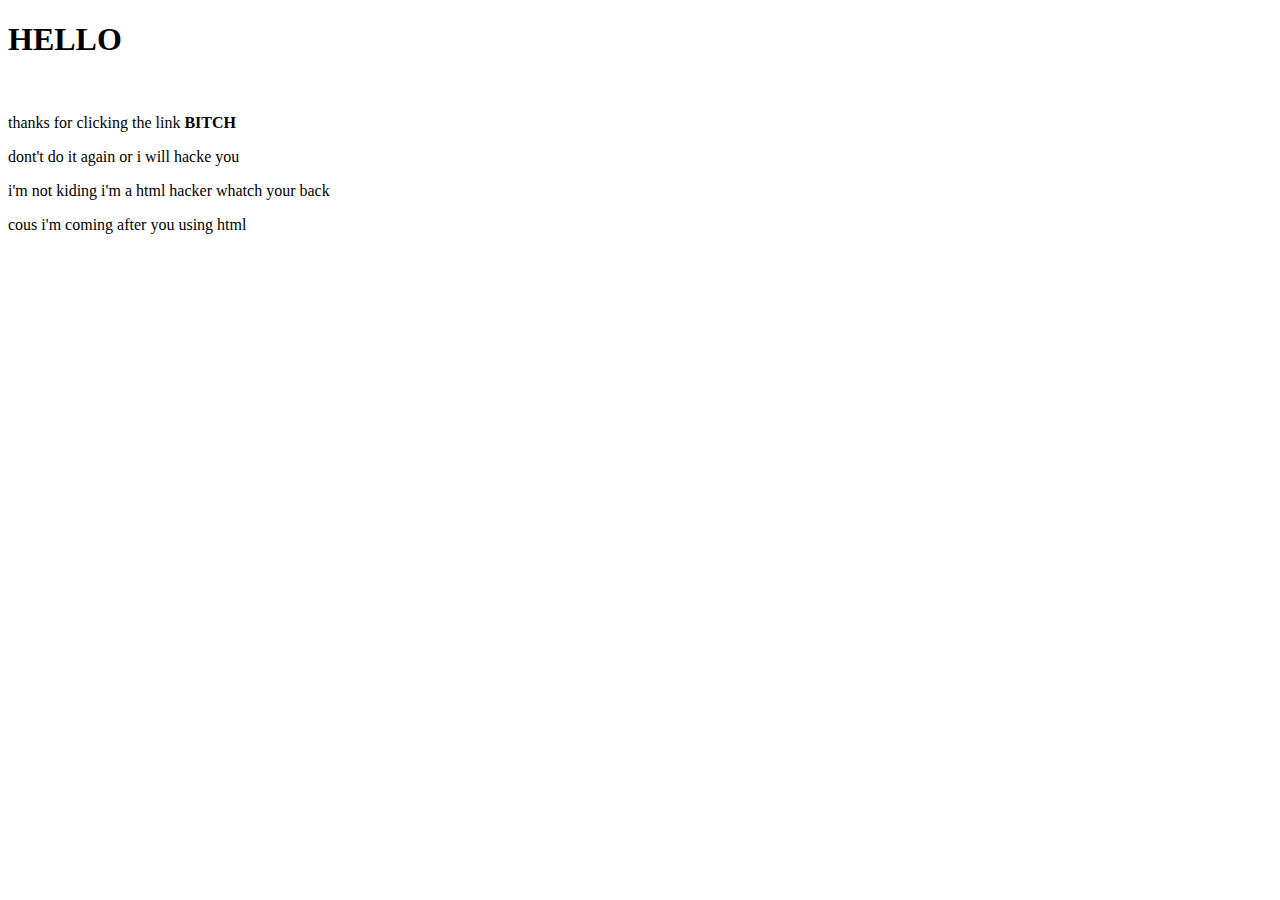
==== html/page2.html @ bea42be2 "adding links and page 2 and section" ====
<!DOCTYPE html>
<html lang="en">
<head>
    <meta charset="utf-8">
    <title> second page </title>
</head>

<body>
    <h1>HELLO</h1>
    <br>
    <p>thanks for clicking the link <b>BITCH</b></p>
    <p>dont't do it again or i will hacke you </p>
    <p>i'm not kiding i'm a html hacker whatch your back</p>
    <p>cous i'm coming after you using html </p>

</body>
</html>
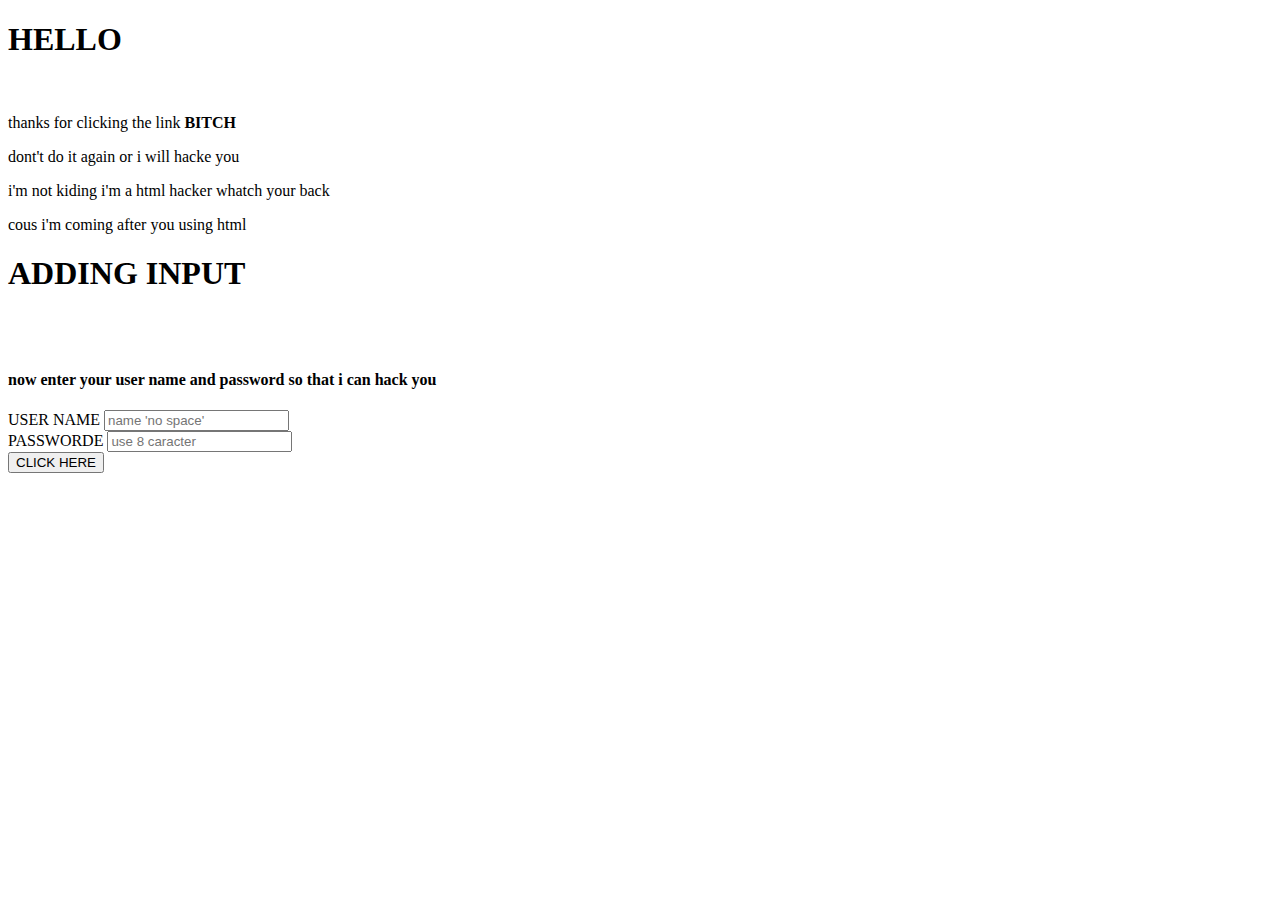
==== commit de9b59d2: "adding input and there setting and div" ====
--- a/html/page2.html
+++ b/html/page2.html
@@ -12,6 +12,22 @@
     <p>dont't do it again or i will hacke you </p>
     <p>i'm not kiding i'm a html hacker whatch your back</p>
     <p>cous i'm coming after you using html </p>
+    <h1>ADDING INPUT</h1>
+    <br><br>
+    <h4>now enter your user name and password so that i can hack you</h4>
+<FORm>
+    <div>
+        <label for="text" >USER NAME </label>
+        <input id="text" type="text" placeholder="name 'no space'">
+    </div>
+    <div>
+        <label for="pass" >PASSWORDE</label> 
+        <input id="pass" type="password" placeholder="use 8 caracter">
+    </div>
+    <input type="submit" value="CLICK HERE">
+</FORm>
+
+
 
 </body>
 </html>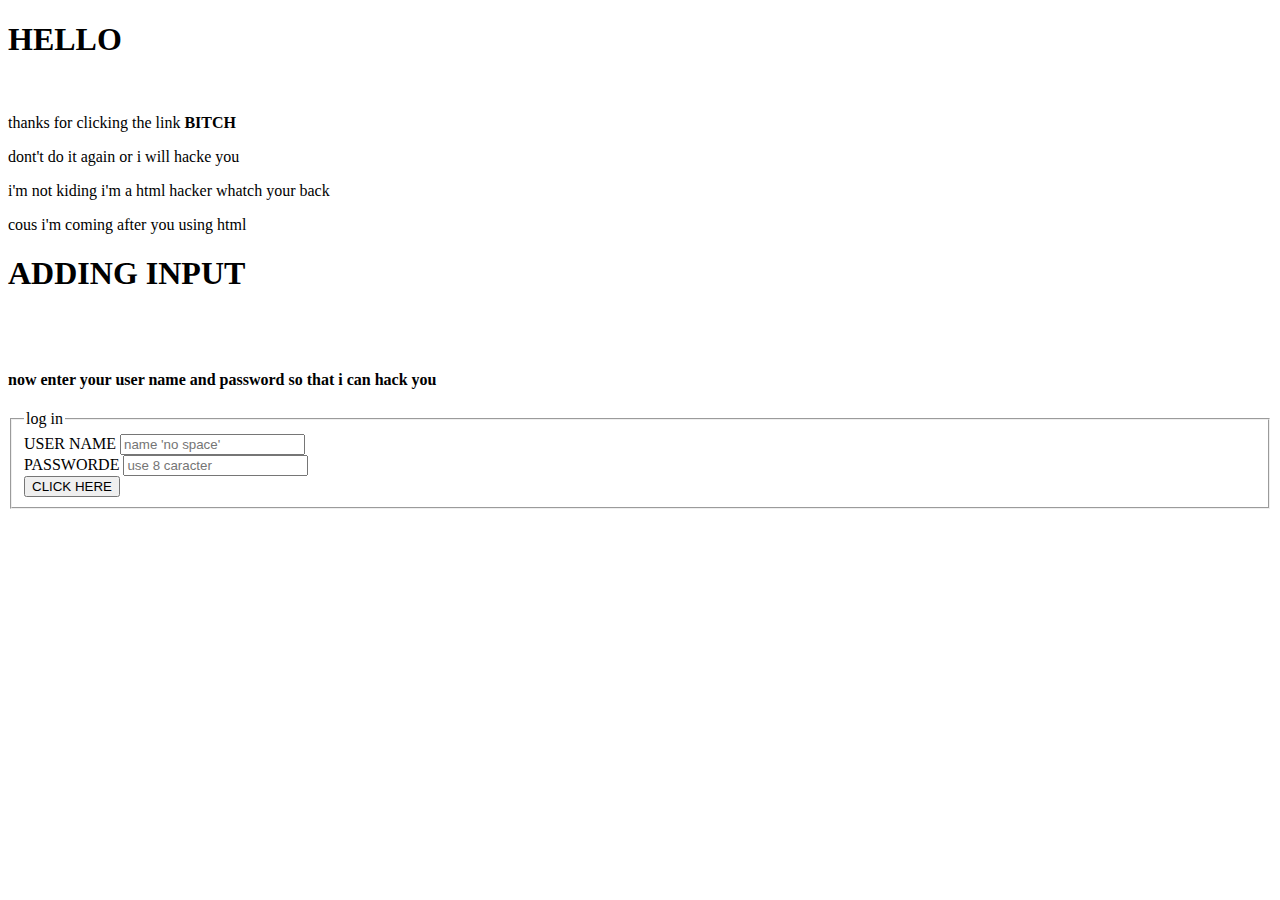
==== commit 01e80c8e: "adding more setting to form and inputs" ====
--- a/html/page2.html
+++ b/html/page2.html
@@ -16,15 +16,18 @@
     <br><br>
     <h4>now enter your user name and password so that i can hack you</h4>
 <FORm>
+    <fieldset>
+    <legend>log in</legend>
     <div>
         <label for="text" >USER NAME </label>
-        <input id="text" type="text" placeholder="name 'no space'">
+        <input id="text" type="text" placeholder="name 'no space'" required>
     </div>
     <div>
         <label for="pass" >PASSWORDE</label> 
-        <input id="pass" type="password" placeholder="use 8 caracter">
+        <input id="pass" type="password" placeholder="use 8 caracter" required>
     </div>
     <input type="submit" value="CLICK HERE">
+</fieldset>
 </FORm>
 
 
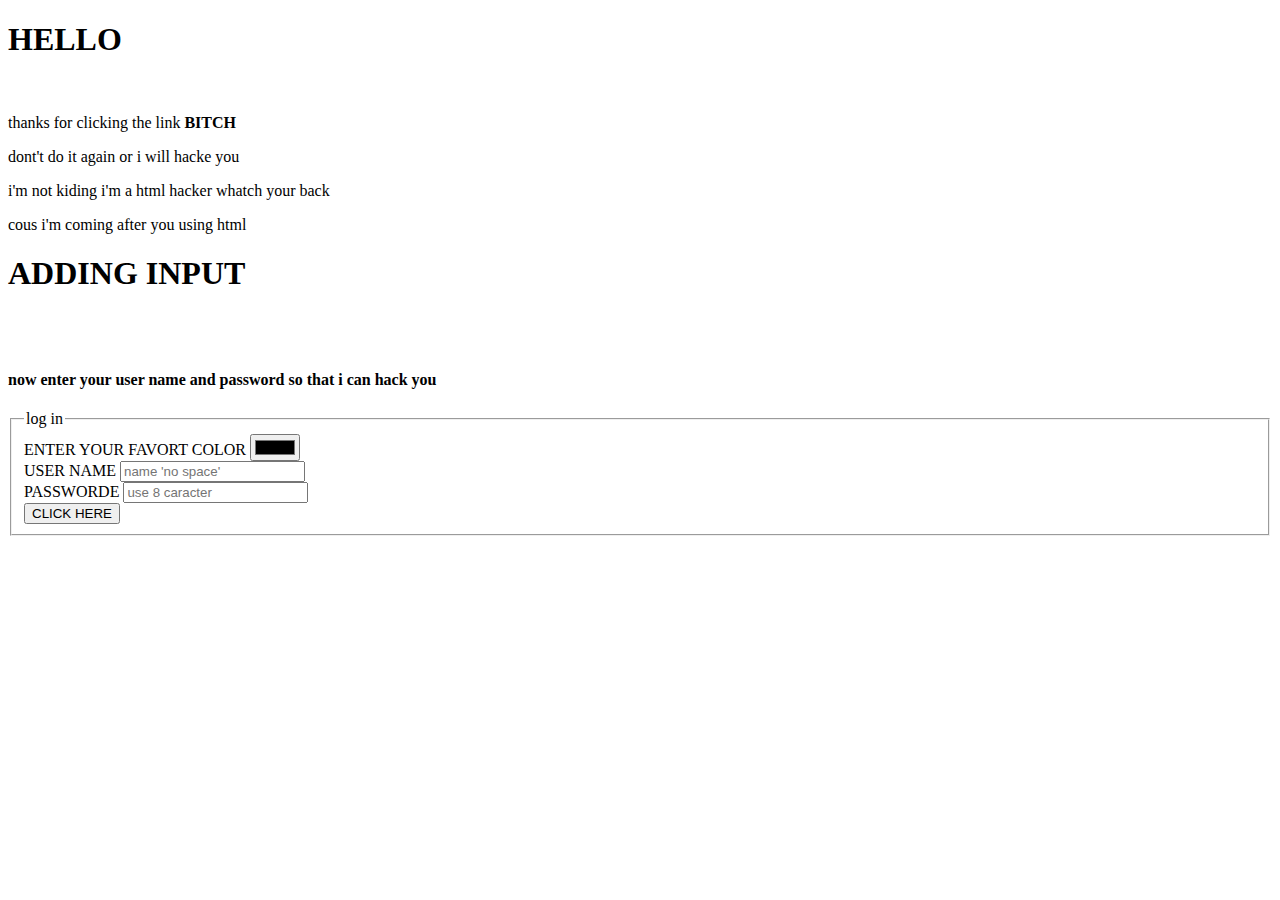
==== commit c9f2383a: "more inputs" ====
--- a/html/page2.html
+++ b/html/page2.html
@@ -15,16 +15,20 @@
     <h1>ADDING INPUT</h1>
     <br><br>
     <h4>now enter your user name and password so that i can hack you</h4>
-<FORm>
+<FORm method="post">
     <fieldset>
     <legend>log in</legend>
     <div>
+        <label for="color" >ENTER YOUR FAVORT COLOR</label>
+        <input id="text" type="color" placeholder="color" required name="hi"> 
+    </div>
+    <div>
         <label for="text" >USER NAME </label>
-        <input id="text" type="text" placeholder="name 'no space'" required>
+        <input id="text" type="text" placeholder="name 'no space'" required name="haha"> 
     </div>
     <div>
         <label for="pass" >PASSWORDE</label> 
-        <input id="pass" type="password" placeholder="use 8 caracter" required>
+        <input id="pass" type="password" placeholder="use 8 caracter" required name="hai">
     </div>
     <input type="submit" value="CLICK HERE">
 </fieldset>
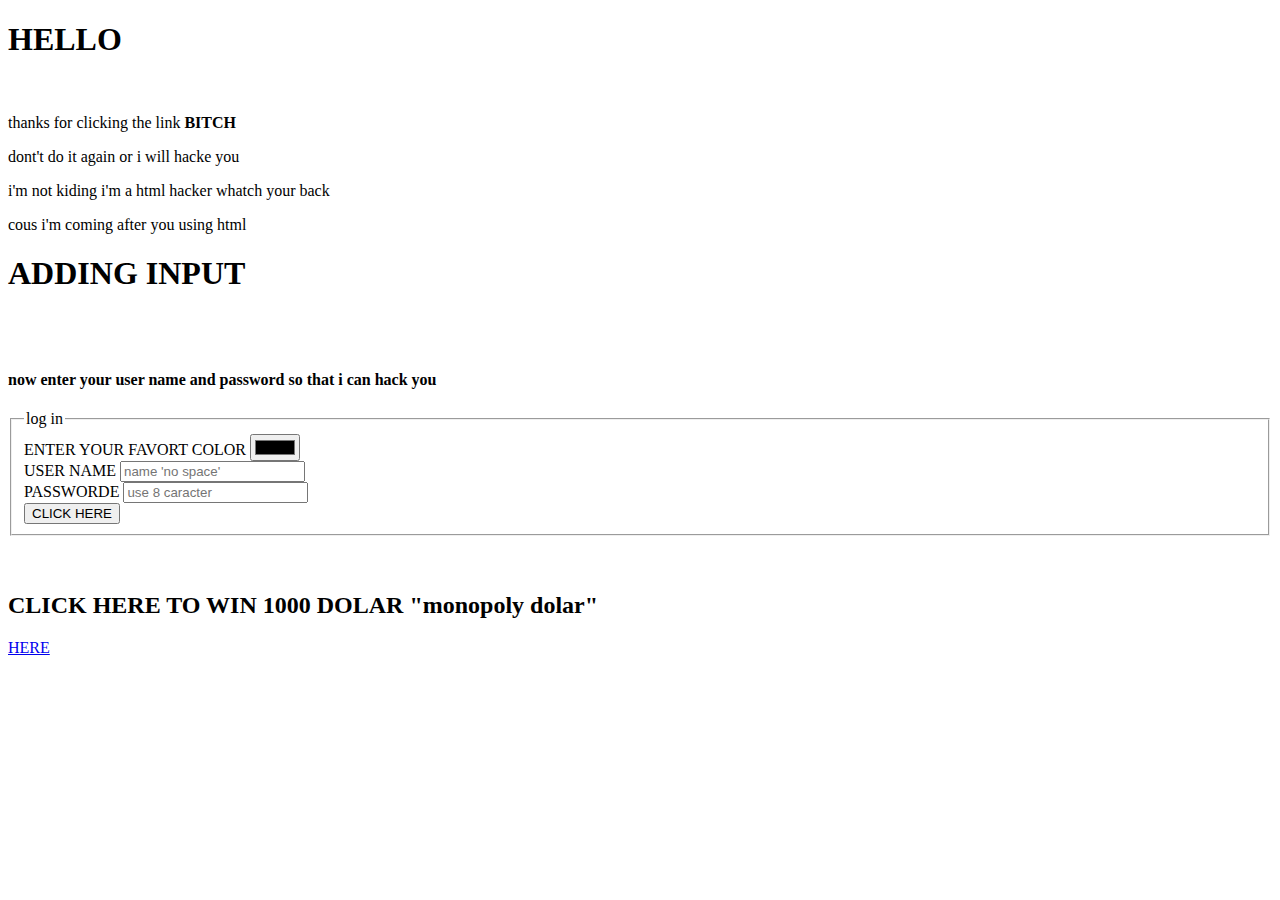
==== commit c038e352: "adding page3 and radio & chechbox & select & option" ====
--- a/html/page2.html
+++ b/html/page2.html
@@ -33,8 +33,9 @@
     <input type="submit" value="CLICK HERE">
 </fieldset>
 </FORm>
-
-
+<br><br>
+<h2>CLICK HERE TO WIN 1000 DOLAR "monopoly dolar"</h2>
+<a href="page3.html">HERE</a>
 
 </body>
 </html>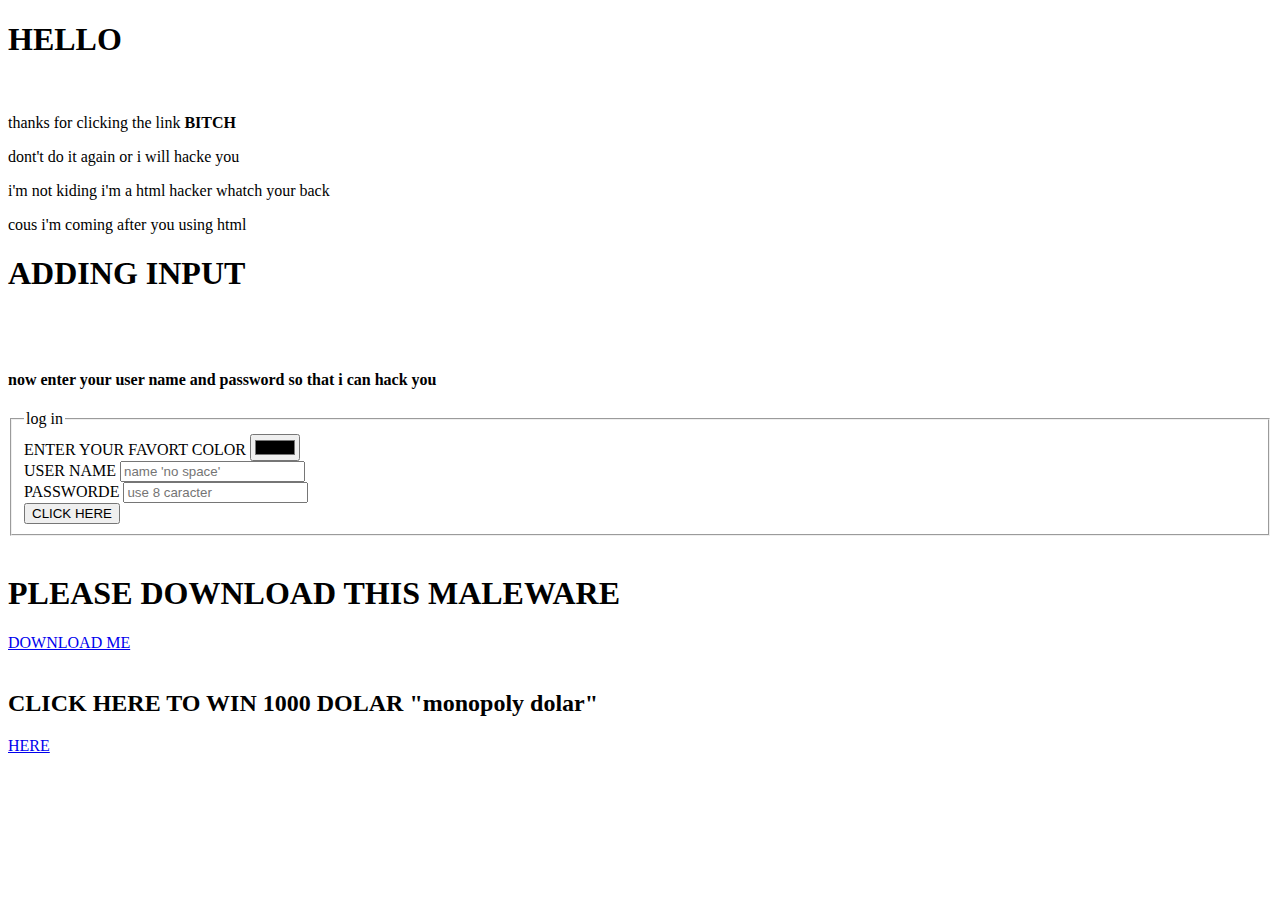
==== commit 9fcc8544: "adding download" ====
--- a/html/page2.html
+++ b/html/page2.html
@@ -33,6 +33,11 @@
     <input type="submit" value="CLICK HERE">
 </fieldset>
 </FORm>
+<br>
+<h1>PLEASE DOWNLOAD THIS MALEWARE </h1>
+<a download="MALEWARE" href="sigma.mp3">DOWNLOAD ME</a>
+
+
 <br><br>
 <h2>CLICK HERE TO WIN 1000 DOLAR "monopoly dolar"</h2>
 <a href="page3.html">HERE</a>
